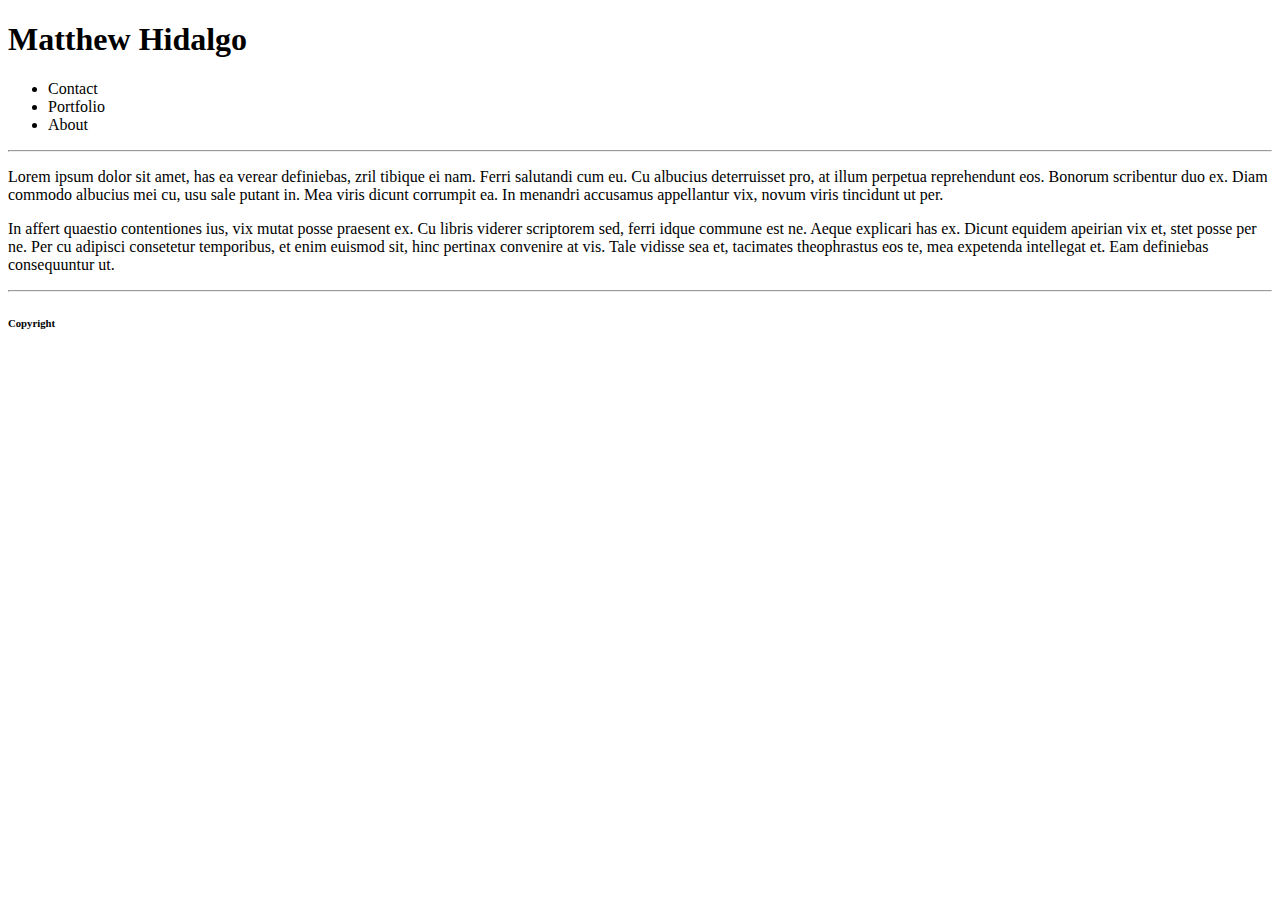
==== index.html @ 2e39bd15 "HTML mark up" ====
<!DOCTYPE html>
<html>
    <header>
    </header>
    <nav>
        <h1>Matthew Hidalgo</h1>
        <ul>
                <li>Contact</li>
                <li>Portfolio</li>
                <li>About</li>
            </ul>
        </nav>
<hr>
    <body>
        <p>Lorem ipsum dolor sit amet, has ea verear definiebas, zril tibique ei nam. Ferri salutandi cum eu. Cu albucius deterruisset pro, at illum perpetua reprehendunt eos. Bonorum scribentur duo ex. Diam commodo albucius mei cu, usu sale putant in. Mea viris dicunt corrumpit ea. In menandri accusamus appellantur vix, novum viris tincidunt ut per.
        </p>
        <p>In affert quaestio contentiones ius, vix mutat posse praesent ex. Cu libris viderer scriptorem sed, ferri idque commune est ne. Aeque explicari has ex. Dicunt equidem apeirian vix et, stet posse per ne. Per cu adipisci consetetur temporibus, et enim euismod sit, hinc pertinax convenire at vis. Tale vidisse sea et, tacimates theophrastus eos te, mea expetenda intellegat et. Eam definiebas consequuntur ut.
        </p>
    </body>
<hr>
    <footer>
        <h6>Copyright</h6>
    </footer>
</html>
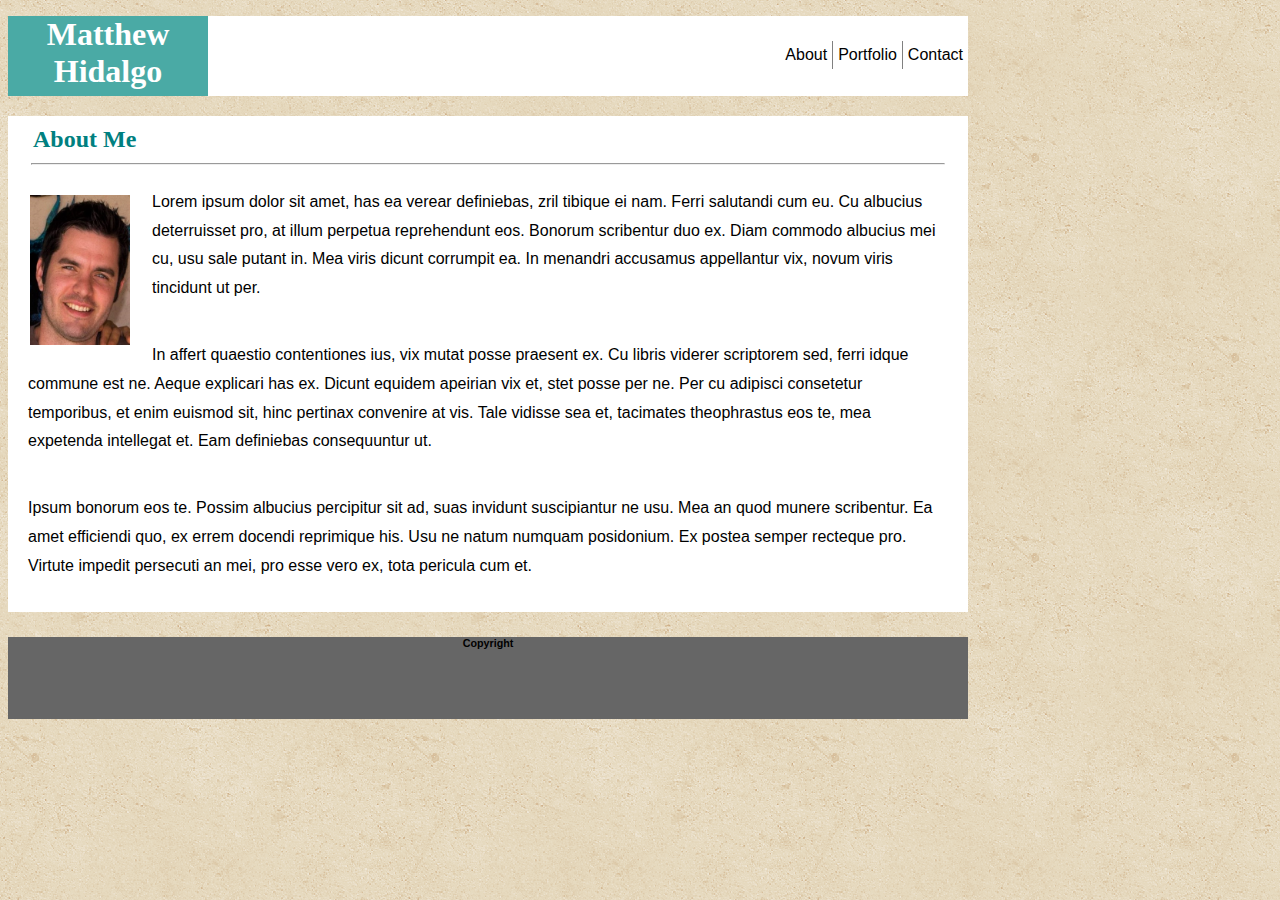
==== commit b42e4686: "CSS styling added" ====
--- a/index.html
+++ b/index.html
@@ -1,23 +1,28 @@
 <!DOCTYPE html>
 <html>
     <header>
+        <link rel="stylesheet" type="text/css" href="assets/css/style.css">
+        <h1 id="name">Matthew Hidalgo</h1>
+        <ul>
+            <li id="nb">Contact</li>
+            <li>Portfolio</li>
+            <li>About</li>
+        </ul>
     </header>
-    <nav>
-        <h1>Matthew Hidalgo</h1>
-        <ul>
-                <li>Contact</li>
-                <li>Portfolio</li>
-                <li>About</li>
-            </ul>
-        </nav>
-<hr>
-    <body>
-        <p>Lorem ipsum dolor sit amet, has ea verear definiebas, zril tibique ei nam. Ferri salutandi cum eu. Cu albucius deterruisset pro, at illum perpetua reprehendunt eos. Bonorum scribentur duo ex. Diam commodo albucius mei cu, usu sale putant in. Mea viris dicunt corrumpit ea. In menandri accusamus appellantur vix, novum viris tincidunt ut per.
-        </p>
-        <p>In affert quaestio contentiones ius, vix mutat posse praesent ex. Cu libris viderer scriptorem sed, ferri idque commune est ne. Aeque explicari has ex. Dicunt equidem apeirian vix et, stet posse per ne. Per cu adipisci consetetur temporibus, et enim euismod sit, hinc pertinax convenire at vis. Tale vidisse sea et, tacimates theophrastus eos te, mea expetenda intellegat et. Eam definiebas consequuntur ut.
-        </p>
+    <body background="assets/images/vintage-concrete/vintage-concrete.png">
+        <section>
+            <h2>About Me</h2>
+            <hr>
+            <img id ="mypic" src="assets/images/mypic.jpg"></a>
+            <p>Lorem ipsum dolor sit amet, has ea verear definiebas, zril tibique ei nam. Ferri salutandi cum eu. Cu albucius deterruisset pro, at illum perpetua reprehendunt eos. Bonorum scribentur duo ex. Diam commodo albucius mei cu, usu sale putant in. Mea viris dicunt corrumpit ea. In menandri accusamus appellantur vix, novum viris tincidunt ut per.
+            </p>
+             <p>In affert quaestio contentiones ius, vix mutat posse praesent ex. Cu libris viderer scriptorem sed, ferri idque commune est ne. Aeque explicari has ex. Dicunt equidem apeirian vix et, stet posse per ne. Per cu adipisci consetetur temporibus, et enim euismod sit, hinc pertinax convenire at vis. Tale vidisse sea et, tacimates theophrastus eos te, mea expetenda intellegat et. Eam definiebas consequuntur ut.
+            </p>
+            <p>Ipsum bonorum eos te. Possim albucius percipitur sit ad, suas invidunt suscipiantur ne usu. Mea an quod munere scribentur. Ea amet efficiendi quo, ex errem docendi reprimique his. Usu ne natum numquam posidonium. Ex postea semper recteque pro. Virtute impedit persecuti an mei, pro esse vero ex, tota pericula cum et.
+            </p>
+                <div id="div"></div>
+        </section>
     </body>
-<hr>
     <footer>
         <h6>Copyright</h6>
     </footer>
--- a/assets/css/style.css
+++ b/assets/css/style.css
@@ -0,0 +1,116 @@
+header{
+    background-color: #ffffff;
+    border-color: #cccccc;
+    font-family: 'Arial', 'Helvetica Neue', Helvetica, sans-serif;
+    border-width: 1px solid;
+    height: 80px;
+    margin: auto;
+}
+
+section{
+    background-color: #ffffff;
+    border-color: #dddddd;
+    margin: auto;
+}
+
+footer{
+    background-color: #666666;
+    height: 82px;
+    margin: auto;
+    text-align: center;
+}
+
+h1{
+    font-family: Georgia, 'Times New Roman', Times, serif;
+    }
+
+/* Headers for the body of each page */
+h2{
+    font-family: Georgia, 'Times New Roman', Times, serif;
+    position: relative;
+    right: 175px;
+    top: 10px;
+    color: teal;
+}
+
+body{
+    font-family: 'Arial', 'Helvetica Neue', Helvetica, sans-serif;
+    width: 960px;
+}
+
+p{
+    line-height: 1.8;
+    padding: 7px 20px 15px 20px;
+}
+
+/* Styling for my name */
+#name{
+    background-color: #4aaaa5;
+    width: 200px;
+    height: 80px;
+    float: left;
+    color: white;
+    text-align: center;
+    position: relative;
+    bottom: 21px;
+}
+
+/* Styling for links in Header*/
+li{
+    float: right;
+    display: inline;
+    position: relative;
+    top: 25px;
+    border-right: 1px solid gray;
+    padding: 5px;
+}
+
+/* ID for Contact in Header*/
+#nb{
+    border-right: none;
+}
+
+/* ID for my image on index.html page*/
+#mypic{
+    float: left;
+    height: 150px;
+    width: 100px;
+    padding: 22px;
+}
+
+#div{
+    clear: both;
+}
+
+#contact-info{
+    position: relative;
+    left: 25px;
+}
+
+button{
+    background-color: #4aaaa5;
+    color: #fff;
+    position: relative;
+    left: 25px;
+    bottom: 10px;
+}
+
+input {
+    width: 99%;
+    padding: 4px;
+}
+
+form{
+    padding: 25px;
+    line-height: 1.8;
+    color: gray;
+}
+
+hr{
+    width: 95%;
+}
+
+/* Message height for input on Contact page */
+#ih{
+    height: 200px;
+}
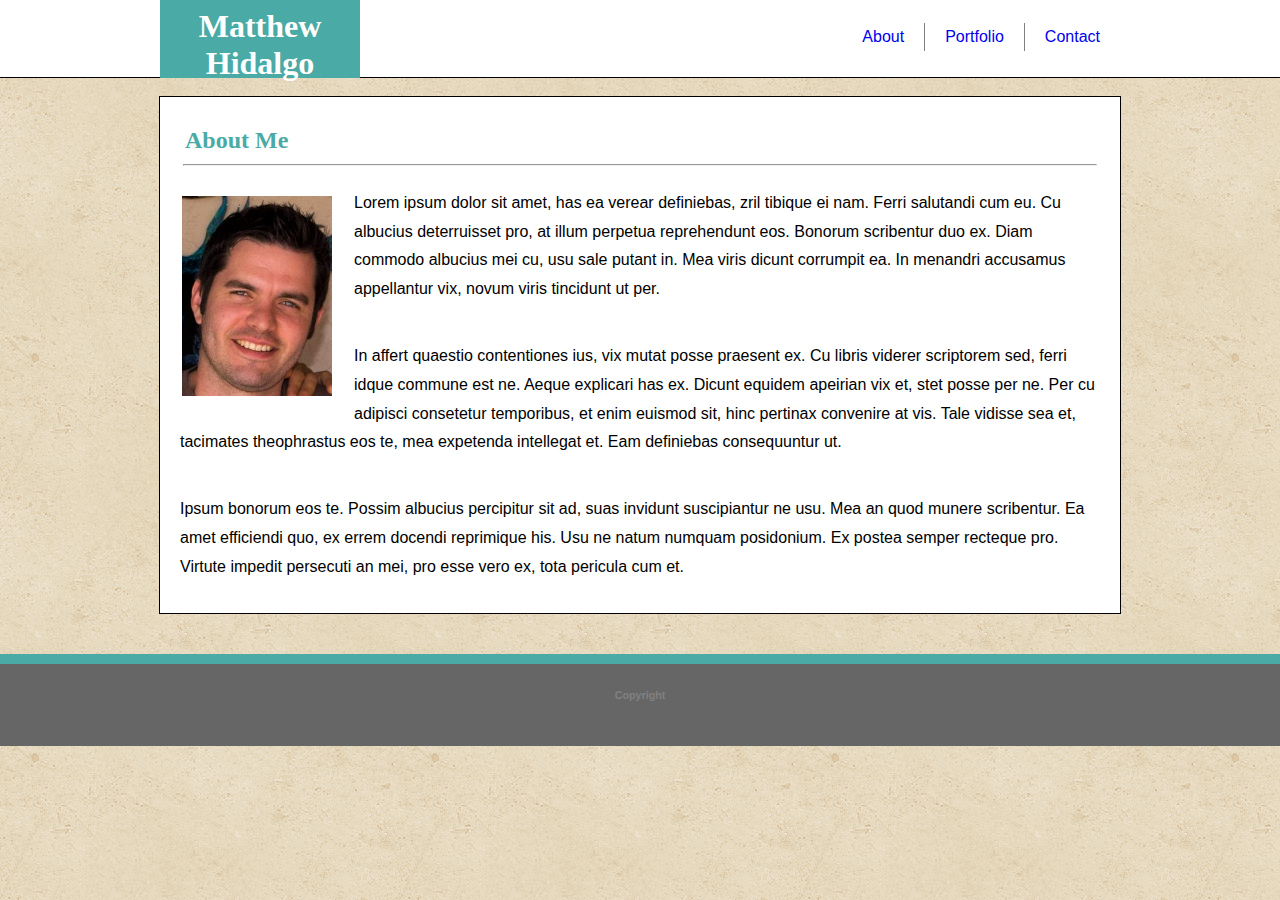
==== commit 990624a9: "Finished Homework" ====
--- a/index.html
+++ b/index.html
@@ -1,29 +1,54 @@
 <!DOCTYPE html>
 <html>
+
+<head>
+    <title>About Me</title>
+    <link rel="stylesheet" type="text/css" href="assets/css/style.css">
+</head>
+
+<body background="assets/images/vintage-concrete/vintage-concrete.png">
     <header>
-        <link rel="stylesheet" type="text/css" href="assets/css/style.css">
-        <h1 id="name">Matthew Hidalgo</h1>
-        <ul>
-            <li id="nb">Contact</li>
-            <li>Portfolio</li>
-            <li>About</li>
-        </ul>
+        <div class="container">
+            <nav>
+                <h1 id="name">Matthew Hidalgo</h1>
+                <ul>
+                    <a href="contact.html">
+                        <li id="nb">Contact</li>
+                    </a>
+                    <a href="portfolio.html">
+                        <li>Portfolio</li>
+                    </a>
+                    <a href="index.html">
+                        <li>About</li>
+                    </a>
+                </ul>
+            </nav>
+        </div>
     </header>
-    <body background="assets/images/vintage-concrete/vintage-concrete.png">
-        <section>
-            <h2>About Me</h2>
-            <hr>
-            <img id ="mypic" src="assets/images/mypic.jpg"></a>
-            <p>Lorem ipsum dolor sit amet, has ea verear definiebas, zril tibique ei nam. Ferri salutandi cum eu. Cu albucius deterruisset pro, at illum perpetua reprehendunt eos. Bonorum scribentur duo ex. Diam commodo albucius mei cu, usu sale putant in. Mea viris dicunt corrumpit ea. In menandri accusamus appellantur vix, novum viris tincidunt ut per.
-            </p>
-             <p>In affert quaestio contentiones ius, vix mutat posse praesent ex. Cu libris viderer scriptorem sed, ferri idque commune est ne. Aeque explicari has ex. Dicunt equidem apeirian vix et, stet posse per ne. Per cu adipisci consetetur temporibus, et enim euismod sit, hinc pertinax convenire at vis. Tale vidisse sea et, tacimates theophrastus eos te, mea expetenda intellegat et. Eam definiebas consequuntur ut.
-            </p>
-            <p>Ipsum bonorum eos te. Possim albucius percipitur sit ad, suas invidunt suscipiantur ne usu. Mea an quod munere scribentur. Ea amet efficiendi quo, ex errem docendi reprimique his. Usu ne natum numquam posidonium. Ex postea semper recteque pro. Virtute impedit persecuti an mei, pro esse vero ex, tota pericula cum et.
-            </p>
-                <div id="div"></div>
-        </section>
-    </body>
+    <section>
+        <h2>About Me</h2>
+        <hr>
+        <img id="mypic" src="assets/images/mypic.jpg">
+        </a>
+        <p>Lorem ipsum dolor sit amet, has ea verear definiebas, zril tibique ei nam. Ferri salutandi cum eu. Cu albucius deterruisset
+            pro, at illum perpetua reprehendunt eos. Bonorum scribentur duo ex. Diam commodo albucius mei cu, usu sale putant
+            in. Mea viris dicunt corrumpit ea. In menandri accusamus appellantur vix, novum viris tincidunt ut per.
+        </p>
+        <p>In affert quaestio contentiones ius, vix mutat posse praesent ex. Cu libris viderer scriptorem sed, ferri idque commune
+            est ne. Aeque explicari has ex. Dicunt equidem apeirian vix et, stet posse per ne. Per cu adipisci consetetur
+            temporibus, et enim euismod sit, hinc pertinax convenire at vis. Tale vidisse sea et, tacimates theophrastus
+            eos te, mea expetenda intellegat et. Eam definiebas consequuntur ut.
+        </p>
+        <p>Ipsum bonorum eos te. Possim albucius percipitur sit ad, suas invidunt suscipiantur ne usu. Mea an quod munere scribentur.
+            Ea amet efficiendi quo, ex errem docendi reprimique his. Usu ne natum numquam posidonium. Ex postea semper recteque
+            pro. Virtute impedit persecuti an mei, pro esse vero ex, tota pericula cum et.
+        </p>
+        <div id="div"></div>
+    </section>
     <footer>
         <h6>Copyright</h6>
     </footer>
+</body>
+
+
 </html>--- a/assets/css/style.css
+++ b/assets/css/style.css
@@ -2,26 +2,38 @@
     background-color: #ffffff;
     border-color: #cccccc;
     font-family: 'Arial', 'Helvetica Neue', Helvetica, sans-serif;
-    border-width: 1px solid;
-    height: 80px;
+    height: 79px;
+    border-bottom: 1px solid;
+    position: relative;
+    bottom: 18px;
+}
+
+.container{
+    width: 96%;
     margin: auto;
+    width: 960px;
 }
 
 section{
     background-color: #ffffff;
     border-color: #dddddd;
+    width: 960px;
     margin: auto;
+    border: 1px solid;
 }
 
 footer{
     background-color: #666666;
     height: 82px;
-    margin: auto;
     text-align: center;
+    border-top: 10px solid #4aaaa5;
+    margin-top: 40px;
+    color: gray;
 }
 
 h1{
     font-family: Georgia, 'Times New Roman', Times, serif;
+    position: relative;
     }
 
 /* Headers for the body of each page */
@@ -30,12 +42,12 @@
     position: relative;
     right: 175px;
     top: 10px;
-    color: teal;
+    color: #4aaaa5;
 }
 
 body{
     font-family: 'Arial', 'Helvetica Neue', Helvetica, sans-serif;
-    width: 960px;
+    margin: auto;
 }
 
 p{
@@ -47,12 +59,13 @@
 #name{
     background-color: #4aaaa5;
     width: 200px;
-    height: 80px;
+    height: 70px;
     float: left;
     color: white;
     text-align: center;
     position: relative;
     bottom: 21px;
+    padding-top: 10px;
 }
 
 /* Styling for links in Header*/
@@ -62,7 +75,7 @@
     position: relative;
     top: 25px;
     border-right: 1px solid gray;
-    padding: 5px;
+    padding: 5px 20px 5px 20px;
 }
 
 /* ID for Contact in Header*/
@@ -73,14 +86,12 @@
 /* ID for my image on index.html page*/
 #mypic{
     float: left;
-    height: 150px;
-    width: 100px;
+    height: 200px;
+    width: 150px;
     padding: 22px;
 }
 
-#div{
-    clear: both;
-}
+
 
 #contact-info{
     position: relative;
@@ -114,3 +125,32 @@
 #ih{
     height: 200px;
 }
+
+/* Portfolio Styling*/
+.imageleft{
+    height: 200px;
+    width: 300px;
+}
+
+.imgpos{
+    padding-left: 23px;
+    margin-bottom: 46px;
+    position: relative;
+    top: 20px;
+    float: left;
+}
+
+.textleft{
+    position: absolute;
+    color: white;
+    background-color: #4aaaa5;
+    text-align: center;
+    width: 300px;
+    height: 60px;
+    padding-top: 23px;
+    bottom: 1px;
+}      
+
+.clearfix{
+    clear: both;
+}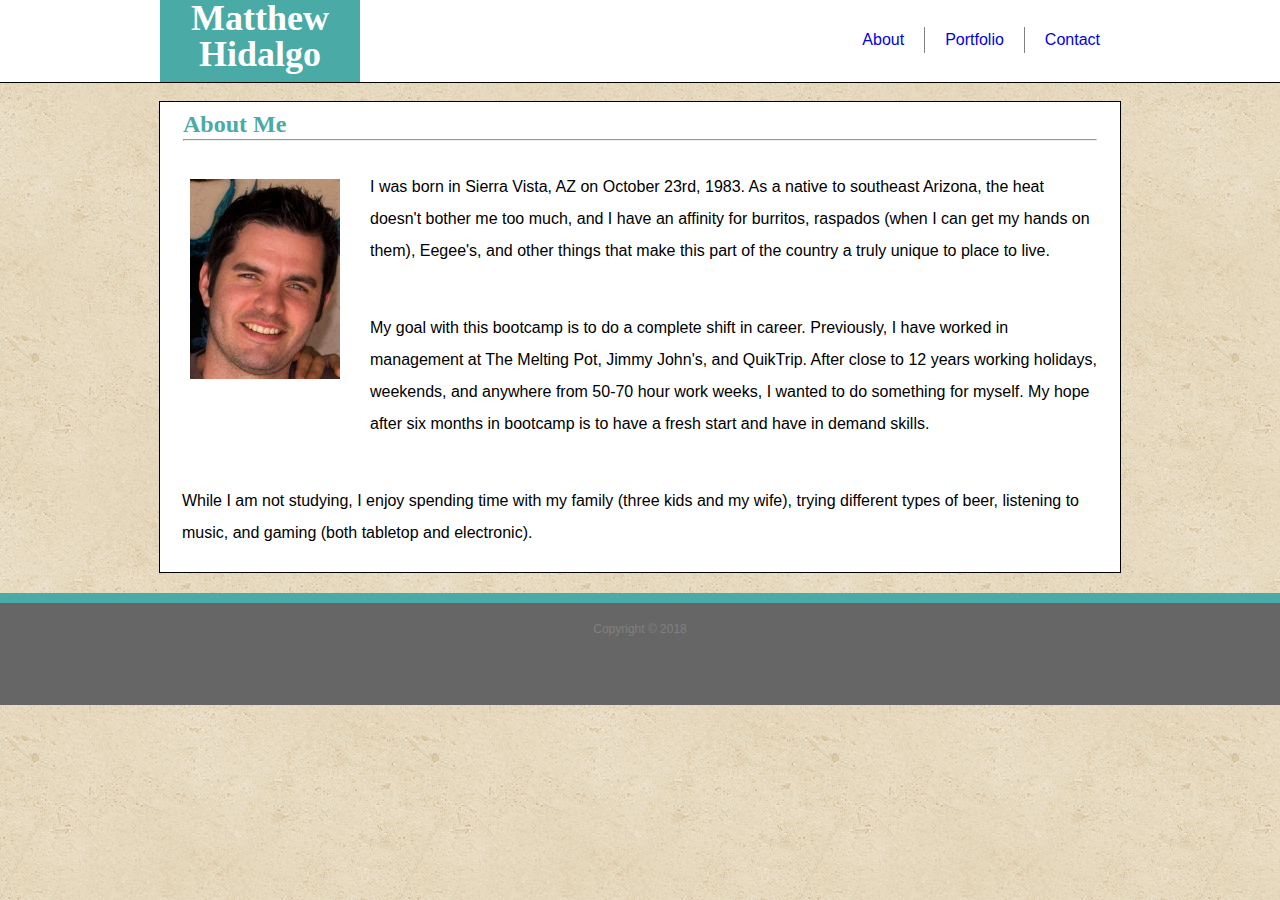
==== commit 50d6d166: "Finished" ====
--- a/index.html
+++ b/index.html
@@ -3,7 +3,9 @@
 
 <head>
     <title>About Me</title>
+    <link rel="stylesheet" type="text/css" href="assets/css/reset.css">
     <link rel="stylesheet" type="text/css" href="assets/css/style.css">
+    
 </head>
 
 <body background="assets/images/vintage-concrete/vintage-concrete.png">
@@ -30,23 +32,22 @@
         <hr>
         <img id="mypic" src="assets/images/mypic.jpg">
         </a>
-        <p>Lorem ipsum dolor sit amet, has ea verear definiebas, zril tibique ei nam. Ferri salutandi cum eu. Cu albucius deterruisset
-            pro, at illum perpetua reprehendunt eos. Bonorum scribentur duo ex. Diam commodo albucius mei cu, usu sale putant
-            in. Mea viris dicunt corrumpit ea. In menandri accusamus appellantur vix, novum viris tincidunt ut per.
+        <p>I was born in Sierra Vista, AZ on October 23rd, 1983. As a native to southeast Arizona, the heat doesn't bother me
+            too much, and I have an affinity for burritos, raspados (when I can get my hands on them), Eegee's, and other
+            things that make this part of the country a truly unique to place to live.
         </p>
-        <p>In affert quaestio contentiones ius, vix mutat posse praesent ex. Cu libris viderer scriptorem sed, ferri idque commune
-            est ne. Aeque explicari has ex. Dicunt equidem apeirian vix et, stet posse per ne. Per cu adipisci consetetur
-            temporibus, et enim euismod sit, hinc pertinax convenire at vis. Tale vidisse sea et, tacimates theophrastus
-            eos te, mea expetenda intellegat et. Eam definiebas consequuntur ut.
+        <p>My goal with this bootcamp is to do a complete shift in career. Previously, I have worked in management at The Melting
+            Pot, Jimmy John's, and QuikTrip. After close to 12 years working holidays, weekends, and anywhere from 50-70
+            hour work weeks, I wanted to do something for myself. My hope after six months in bootcamp is to have a fresh
+            start and have in demand skills.
         </p>
-        <p>Ipsum bonorum eos te. Possim albucius percipitur sit ad, suas invidunt suscipiantur ne usu. Mea an quod munere scribentur.
-            Ea amet efficiendi quo, ex errem docendi reprimique his. Usu ne natum numquam posidonium. Ex postea semper recteque
-            pro. Virtute impedit persecuti an mei, pro esse vero ex, tota pericula cum et.
-        </p>
+        <p>While I am not studying, I enjoy spending time with my family (three kids and my wife), trying different types of
+            beer, listening to music, and gaming (both tabletop and electronic).</p>
+
         <div id="div"></div>
     </section>
     <footer>
-        <h6>Copyright</h6>
+        <h6>Copyright &copy 2018</h6>
     </footer>
 </body>
 
--- a/assets/css/style.css
+++ b/assets/css/style.css
@@ -1,8 +1,9 @@
+
 header{
     background-color: #ffffff;
     border-color: #cccccc;
     font-family: 'Arial', 'Helvetica Neue', Helvetica, sans-serif;
-    height: 79px;
+    height: 100px;
     border-bottom: 1px solid;
     position: relative;
     bottom: 18px;
@@ -14,6 +15,7 @@
     width: 960px;
 }
 
+
 section{
     background-color: #ffffff;
     border-color: #dddddd;
@@ -22,14 +24,7 @@
     border: 1px solid;
 }
 
-footer{
-    background-color: #666666;
-    height: 82px;
-    text-align: center;
-    border-top: 10px solid #4aaaa5;
-    margin-top: 40px;
-    color: gray;
-}
+
 
 h1{
     font-family: Georgia, 'Times New Roman', Times, serif;
@@ -40,32 +35,39 @@
 h2{
     font-family: Georgia, 'Times New Roman', Times, serif;
     position: relative;
-    right: 175px;
+    left: 23px;
     top: 10px;
     color: #4aaaa5;
+    font-size: 24px;
+    font-weight: bold;
+    padding-bottom: 5px;
 }
 
-body{
+html, body{
     font-family: 'Arial', 'Helvetica Neue', Helvetica, sans-serif;
     margin: auto;
+    height: 100%;
 }
 
 p{
-    line-height: 1.8;
-    padding: 7px 20px 15px 20px;
+    line-height: 2;
+    padding: 22px 23px 23px 22px;
 }
 
 /* Styling for my name */
 #name{
     background-color: #4aaaa5;
     width: 200px;
-    height: 70px;
+    height: 82px;
     float: left;
     color: white;
     text-align: center;
     position: relative;
-    bottom: 21px;
-    padding-top: 10px;
+    top: 18px;
+    padding-top: 0px;
+    font-size: 36px;
+    font-weight: bold;
+
 }
 
 /* Styling for links in Header*/
@@ -73,7 +75,7 @@
     float: right;
     display: inline;
     position: relative;
-    top: 25px;
+    top: 45px;
     border-right: 1px solid gray;
     padding: 5px 20px 5px 20px;
 }
@@ -88,7 +90,7 @@
     float: left;
     height: 200px;
     width: 150px;
-    padding: 22px;
+    padding: 30px;
 }
 
 
@@ -147,10 +149,26 @@
     text-align: center;
     width: 300px;
     height: 60px;
-    padding-top: 23px;
-    bottom: 1px;
+    padding-top: 25px;
+    bottom: 10px;
+    font-size: 24px;
+    font-weight: bold;
+    font-family: Georgia, 'Times New Roman', Times, serif;  
 }      
 
 .clearfix{
     clear: both;
-}+}
+
+
+footer{
+    position: relative;
+    background-color: #666666;
+    height: 82px;
+    text-align: center;
+    border-top: 10px solid #4aaaa5;
+    color: gray;
+    font-size: 12px;
+    top: 20px;
+    padding-top: 20px;
+}
